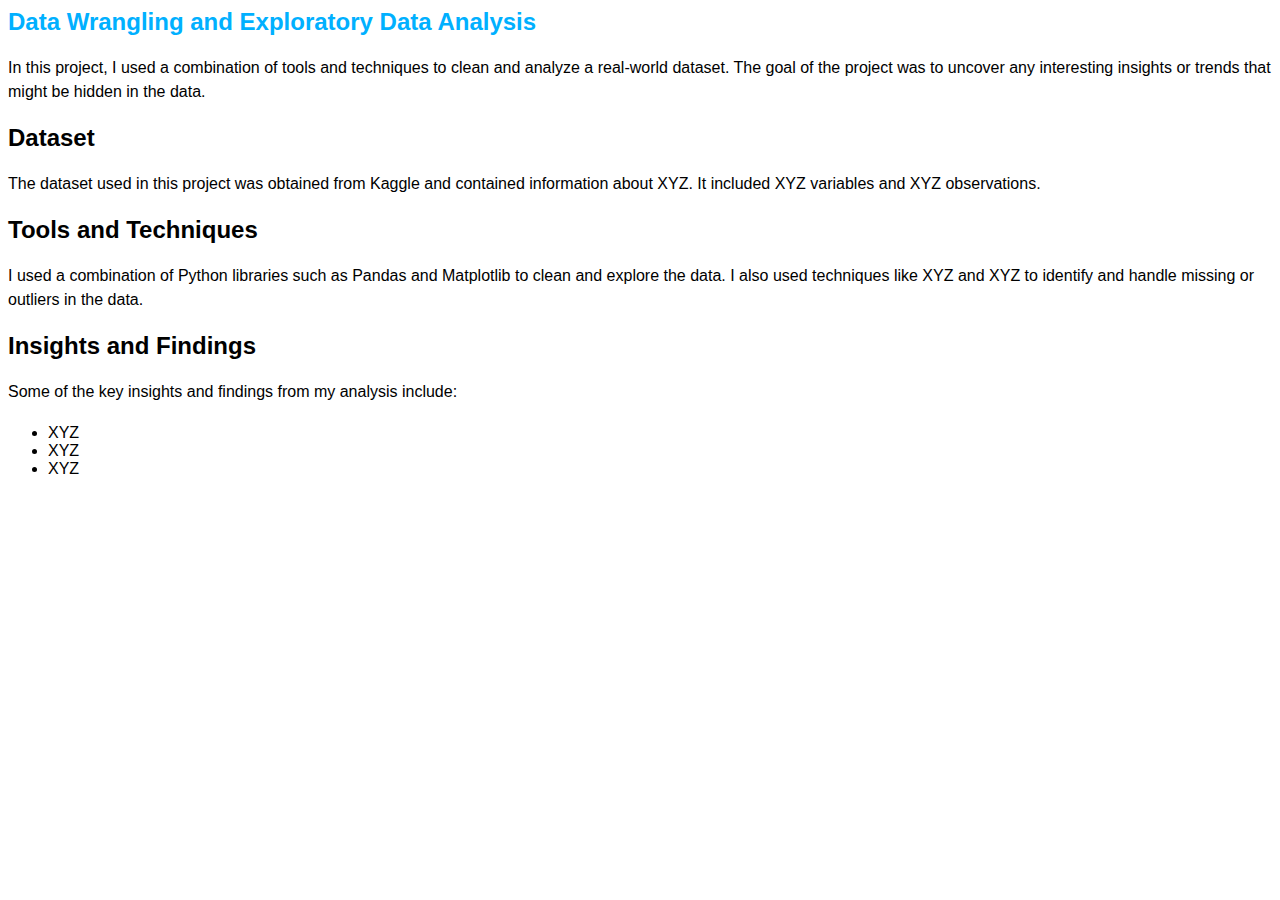
==== project1.html @ 85758899 "updated index.html to include list of project" ====
<!-- Add a page title and some basic styling -->
<head>
    <title>Data Wrangling and Exploratory Data Analysis</title>
    <style>
      body {
        font-family: Arial, sans-serif;
      }
      h1 {
        color: #00b0ff;
        font-size: 24px;
        margin-bottom: 20px;
      }
      p {
        font-size: 16px;
        line-height: 1.5;
        margin-bottom: 20px;
      }
    </style>
  </head>
  
  <!-- Add a page header and some summary text -->
  <body>
    <h1>Data Wrangling and Exploratory Data Analysis</h1>
    <p>In this project, I used a combination of tools and techniques to clean and analyze a real-world dataset. The goal of the project was to uncover any interesting insights or trends that might be hidden in the data.</p>
    
    <!-- Add some details about the dataset and the tools and techniques used -->
    <h2>Dataset</h2>
    <p>The dataset used in this project was obtained from Kaggle and contained information about XYZ. It included XYZ variables and XYZ observations.</p>
    <h2>Tools and Techniques</h2>
    <p>I used a combination of Python libraries such as Pandas and Matplotlib to clean and explore the data. I also used techniques like XYZ and XYZ to identify and handle missing or outliers in the data.</p>
    
    <!-- Add some key insights or findings from the analysis -->
    <h2>Insights and Findings</h2>
    <p>Some of the key insights and findings from my analysis include:</p>
    <ul>
      <li>XYZ</li>
      <li>XYZ</li>
      <li>XYZ</li>
    </ul>
  </body>
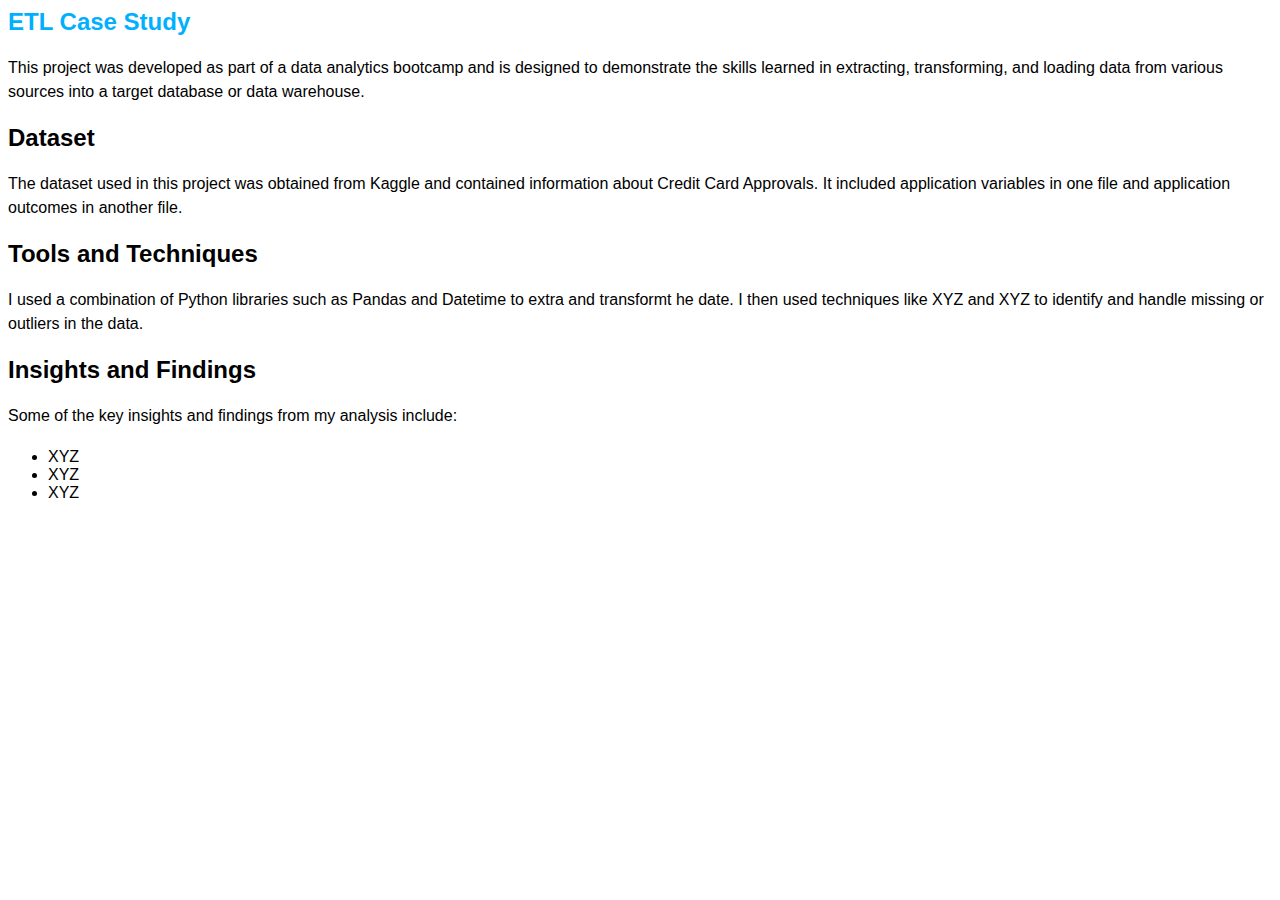
==== commit c01629a8: "updated index.html headings, and created project1.html subpage" ====
--- a/project1.html
+++ b/project1.html
@@ -1,6 +1,6 @@
 <!-- Add a page title and some basic styling -->
 <head>
-    <title>Data Wrangling and Exploratory Data Analysis</title>
+    <title>Extract, Transform & Load Case Study</title>
     <style>
       body {
         font-family: Arial, sans-serif;
@@ -20,14 +20,14 @@
   
   <!-- Add a page header and some summary text -->
   <body>
-    <h1>Data Wrangling and Exploratory Data Analysis</h1>
-    <p>In this project, I used a combination of tools and techniques to clean and analyze a real-world dataset. The goal of the project was to uncover any interesting insights or trends that might be hidden in the data.</p>
+    <h1>ETL Case Study</h1>
+    <p>This project was developed as part of a data analytics bootcamp and is designed to demonstrate the skills learned in extracting, transforming, and loading data from various sources into a target database or data warehouse.</p>
     
     <!-- Add some details about the dataset and the tools and techniques used -->
     <h2>Dataset</h2>
-    <p>The dataset used in this project was obtained from Kaggle and contained information about XYZ. It included XYZ variables and XYZ observations.</p>
+    <p>The dataset used in this project was obtained from Kaggle and contained information about Credit Card Approvals. It included application variables in one file and application outcomes in another file.</p>
     <h2>Tools and Techniques</h2>
-    <p>I used a combination of Python libraries such as Pandas and Matplotlib to clean and explore the data. I also used techniques like XYZ and XYZ to identify and handle missing or outliers in the data.</p>
+    <p>I used a combination of Python libraries such as Pandas and Datetime to extra and transformt he date. I then used techniques like XYZ and XYZ to identify and handle missing or outliers in the data.</p>
     
     <!-- Add some key insights or findings from the analysis -->
     <h2>Insights and Findings</h2>
